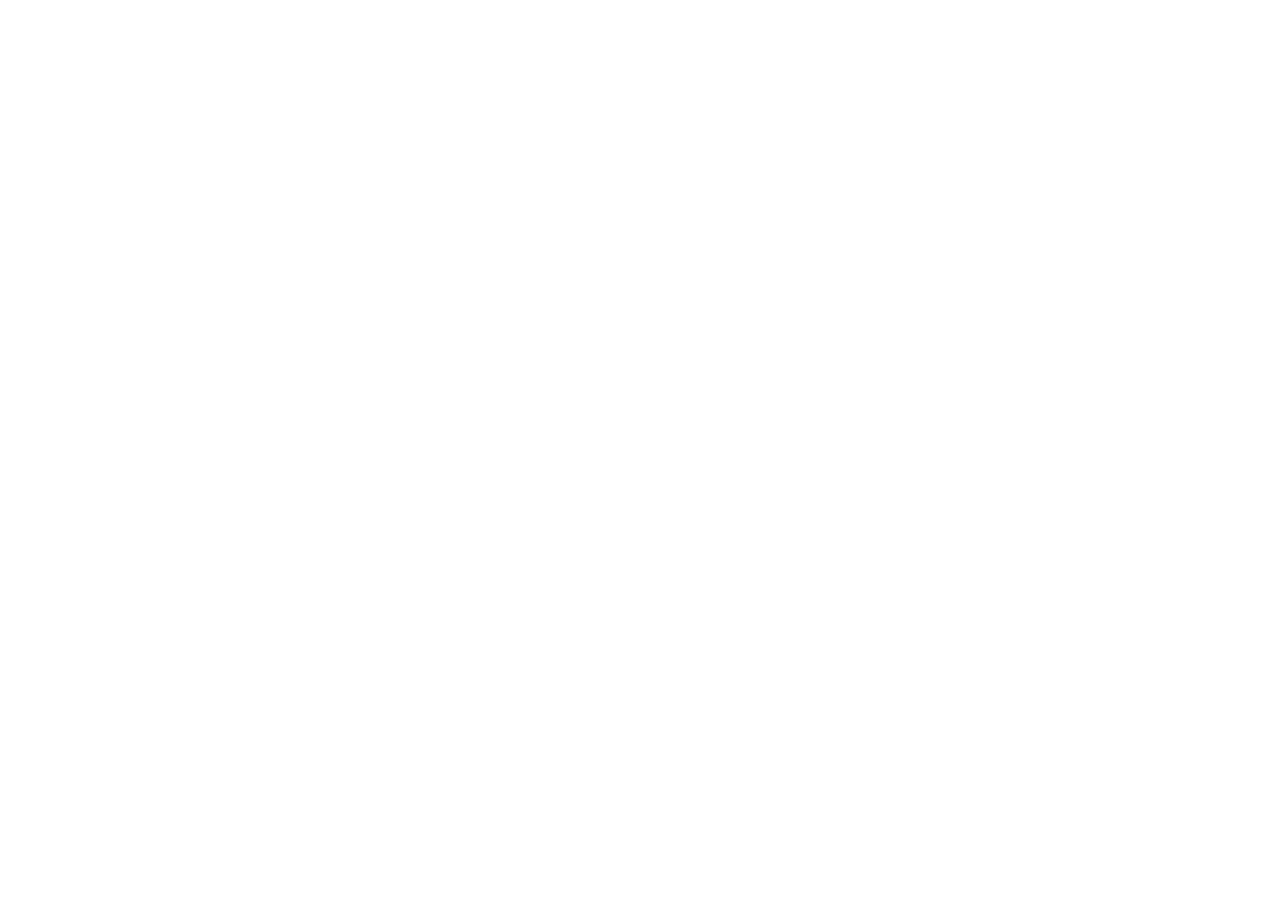
==== index.html @ 11b67b55 "first commit" ====
<!DOCTYPE html>
<html lang="en">
<head>
    <meta charset="UTF-8">
    <meta http-equiv="X-UA-Compatible" content="IE=edge">
    <meta name="viewport" content="width=device-width, initial-scale=1.0">
    <title>Document</title>
</head>
<body>
    
</body>
</html>
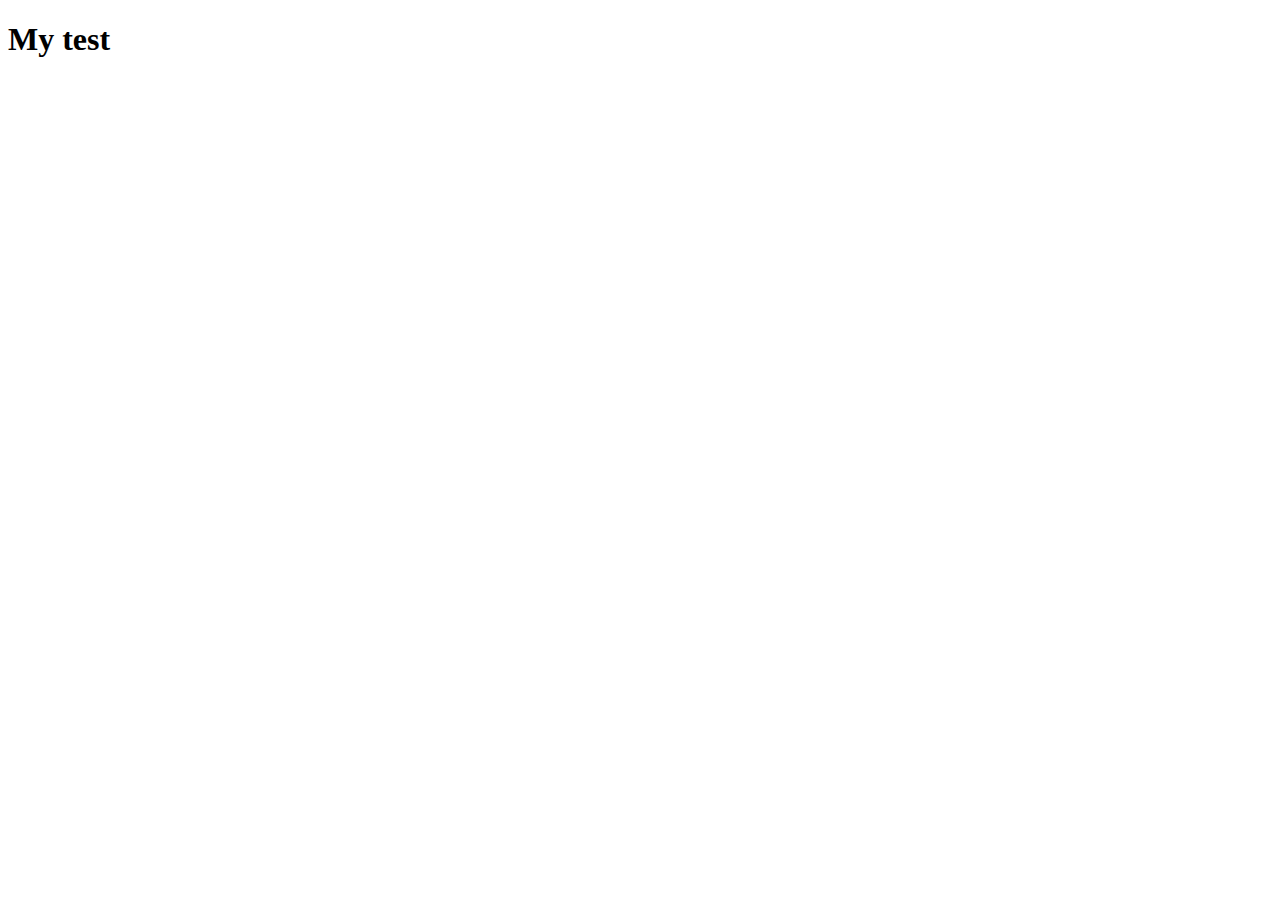
==== commit 5725ab90: "init commit" ====
--- a/index.html
+++ b/index.html
@@ -7,6 +7,6 @@
     <title>Document</title>
 </head>
 <body>
-    
+    <h1>My test</h1>
 </body>
 </html>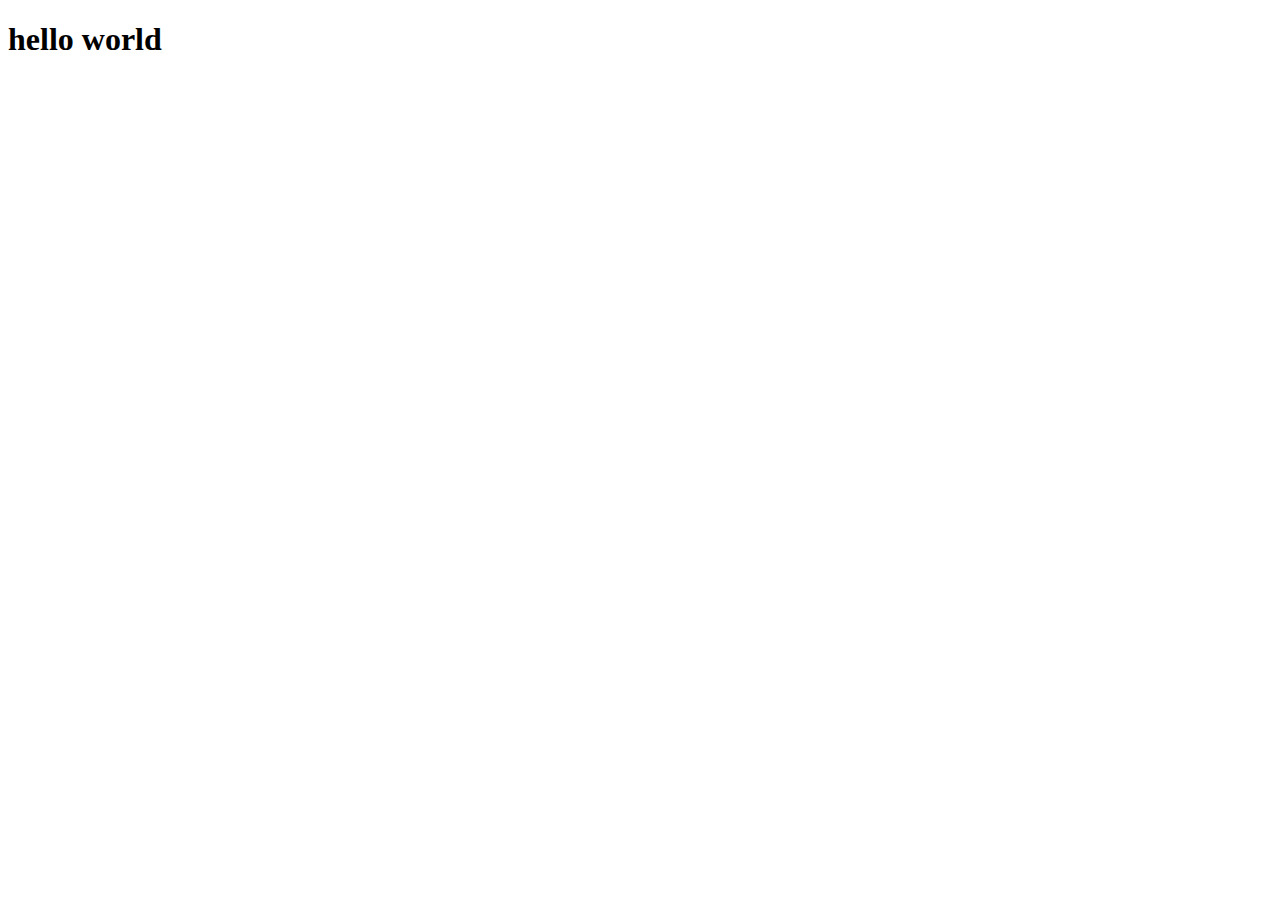
==== commit 4caff11f: "hello world" ====
--- a/index.html
+++ b/index.html
@@ -7,6 +7,6 @@
     <title>Document</title>
 </head>
 <body>
-    <h1>My test</h1>
+    <h1>hello world</h1>
 </body>
 </html>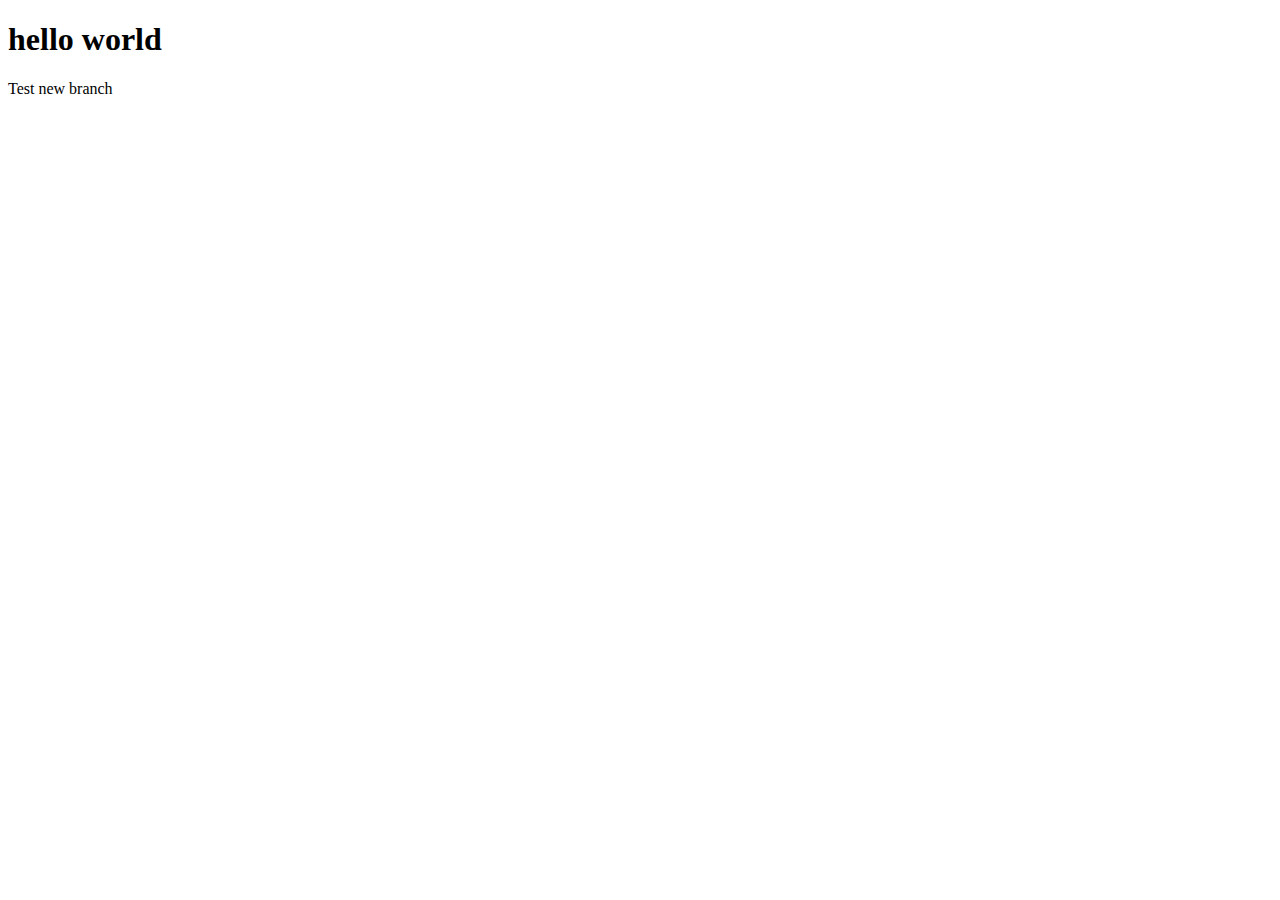
==== commit 6062f169: "test new branch" ====
--- a/index.html
+++ b/index.html
@@ -8,5 +8,6 @@
 </head>
 <body>
     <h1>hello world</h1>
+    <div>Test new branch</div>
 </body>
 </html>